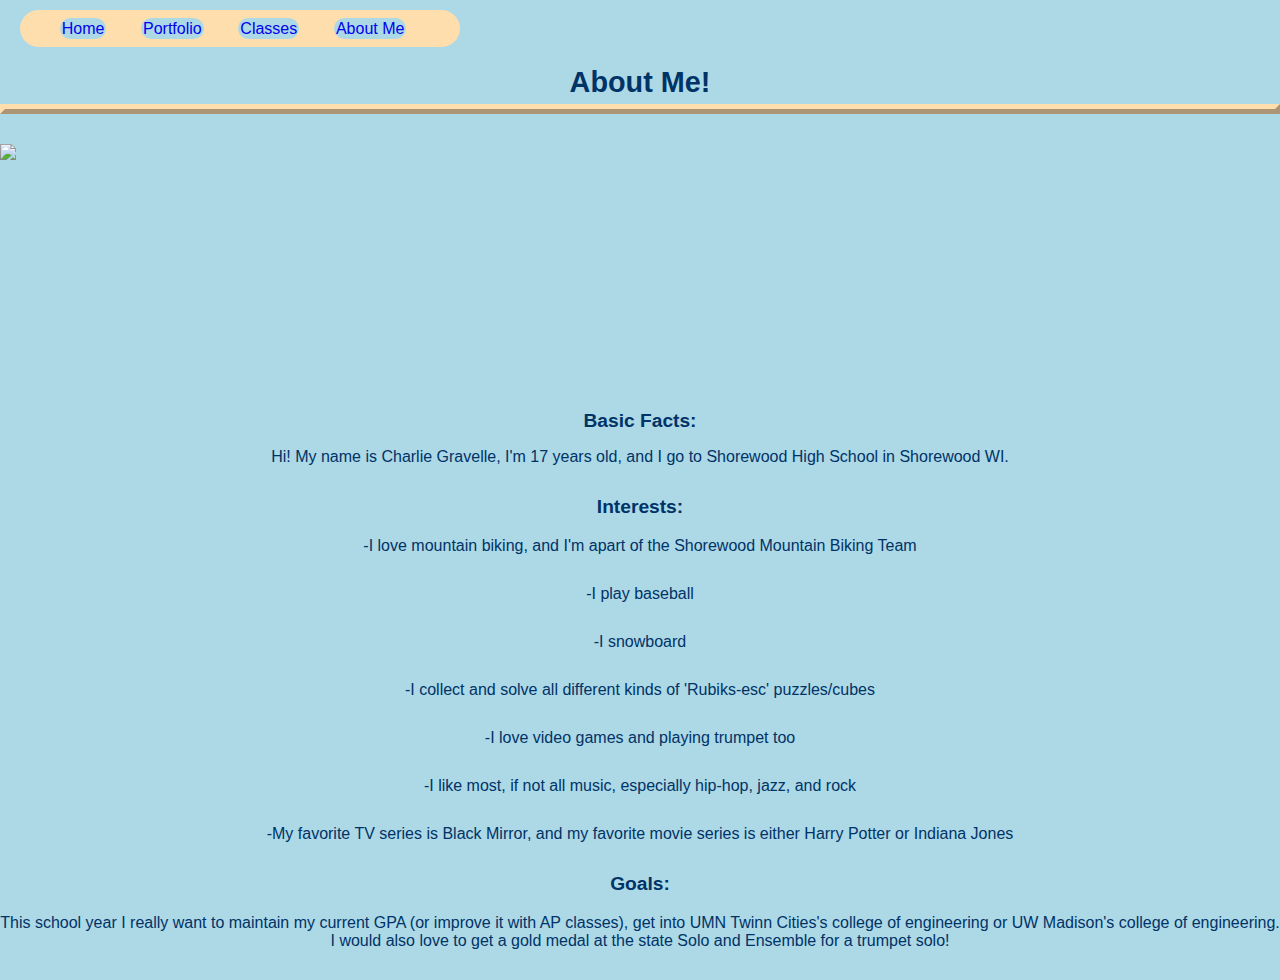
==== aboutme.html @ fd24c4ed "Add files via upload" ====
<!doctype html>
<html lang="en">
<header>
<a href="index.html">Home</a>
<a href="portfolio.html">Portfolio</a>
<a href="classes.html">Classes</a>
<a href="aboutme.html">About Me</a>
</header>
<head>
<link href="schedule.css" rel="stylesheet" type="text/css">
<meta charset="utf-8">
<title>About Me</title>
</head>
<body>
<h1>About Me!</h1>
<p class="one"></p>
<img src="images/coolio.jpeg" height="250" class="coolio">
<h2>Basic Facts: </h2>
<p>Hi! My name is Charlie Gravelle, I'm 17 years old, and I go to Shorewood High School in Shorewood WI.</p>
<h3>Interests: </h3>
<p> -I love mountain biking, and I'm apart of the Shorewood Mountain Biking Team </p>
<p> -I play baseball </p>
<p> -I snowboard </p>
<p> -I collect and solve all different kinds of 'Rubiks-esc' puzzles/cubes </p>
<p> -I love video games and playing trumpet too </p>
<p> -I like most, if not all music, especially hip-hop, jazz, and rock </p>
<p> -My favorite TV series is Black Mirror, and my favorite movie series is either Harry Potter or Indiana Jones </p>
<h3>Goals: </h3>
<p> This school year I really want to maintain my current GPA (or improve it with AP classes), get into UMN 
    Twinn Cities's college of engineering or UW Madison's college of engineering. I would also love to get 
    a gold medal at the state Solo and Ensemble for a trumpet solo!
</p>
</body>
</html>
---- schedule.css ----
body {
    font-family: "Marker Felt", "Arial", fantasy;
    color: #003366;
    background: lightblue;
    margin: 0;
    overflow-y: scroll;
    }

    h1 {
    font-size: 1.8em;
    text-align: center;
    }
    h2 { 
    font-size: 1.2em; 
    text-align: center;
    }
    
    h3 { 
    font-size: 1.2em; 
    text-align: center;
    }

    h4 {
    font-size: 1.2em; 
    text-align: center;
    }


    a {
    text-decoration: none;
    text-align: center;
    margin-left: 30px;
    padding: 0.5%;
    border-radius: 40px;
    display: ruby-base;
    background: lightblue;
    }

    header {
    margin-top: 10px;
    margin-right: 820px;
    margin-left: 20px;
    background: navajowhite;
    border-radius: 200px;
    padding: 0.75%;
    }
    
    p {
    text-align: center;
    margin-bottom: 30px;
    }

    table {
    margin-left: auto;
    margin-right: auto;
    text-align: left;
    border-collapse: collapse;
    }

    tr {
    border: 1px solid #ffffff;
    text-align: center;
    background-color:#9FB6CD;
    }

    th {
    text-align: center;
    color: #ffffff;
    background-color: #003366;
    }

    .coolio {
    display: block;
    margin-left: auto;
    margin-right: auto;
    }

    .homepage {
    display: block;
    margin-left: auto;
    margin-right: auto;
    }
    .portfolio {
    display: block;
    margin-left: auto;
    margin-right: auto;
    }

    .scratch {
    display: block;
    margin-left: auto;
    margin-right: auto;
    }

    .one {
    margin-top: -15px;
    border-style: outset;
    border-color: navajowhite;
    border-width: 5px;
    }
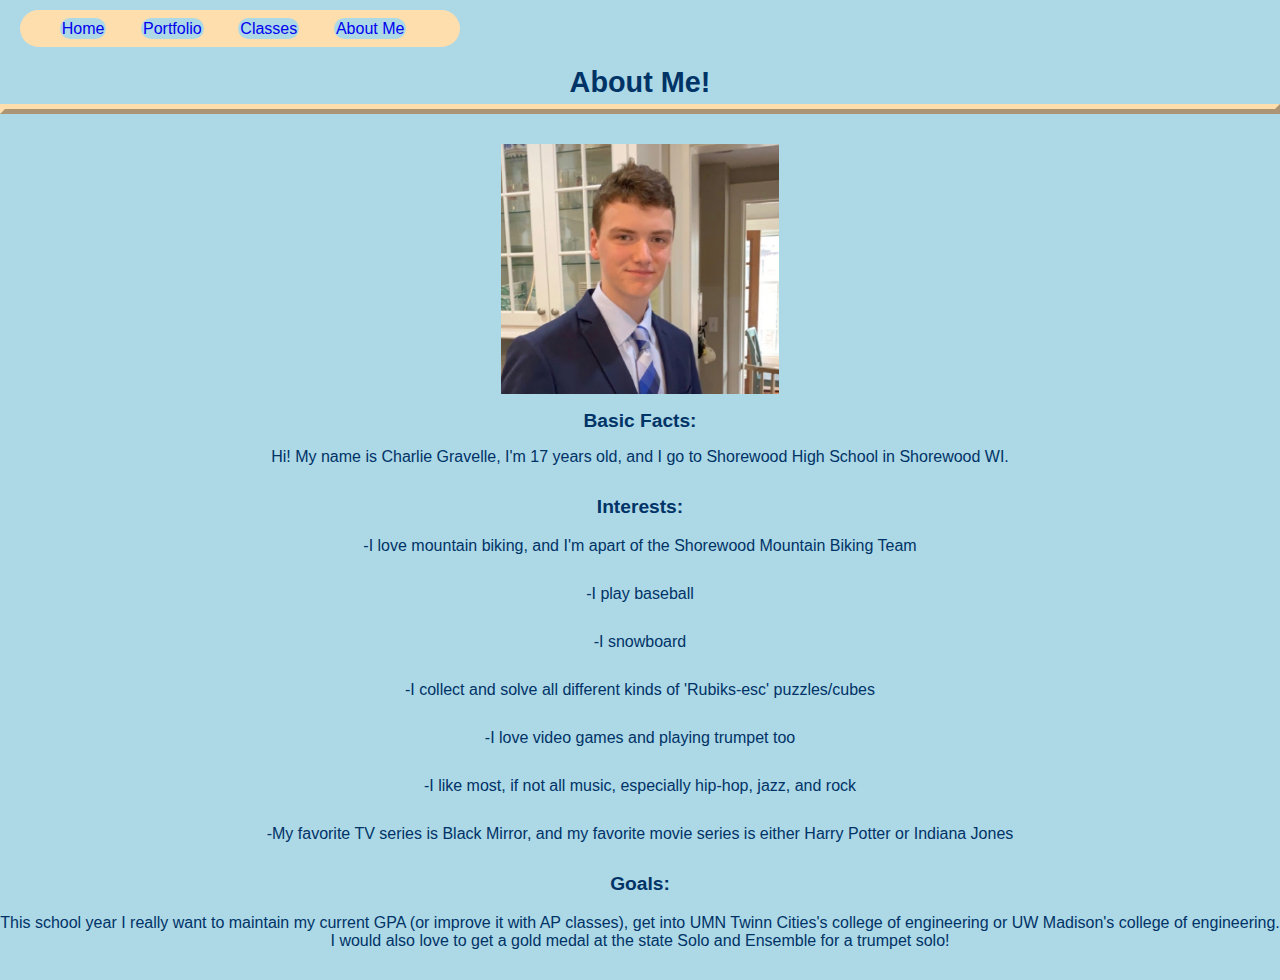
==== commit 40ab9719: "Add files via upload" ====
--- a/aboutme.html
+++ b/aboutme.html
@@ -14,7 +14,7 @@
 <body>
 <h1>About Me!</h1>
 <p class="one"></p>
-<img src="images/coolio.jpeg" height="250" class="coolio">
+<img src="Images/coolio.jpeg" height="250" class="coolio">
 <h2>Basic Facts: </h2>
 <p>Hi! My name is Charlie Gravelle, I'm 17 years old, and I go to Shorewood High School in Shorewood WI.</p>
 <h3>Interests: </h3>
--- a/schedule.css
+++ b/schedule.css
@@ -1,5 +1,5 @@
 body {
-    font-family: "Marker Felt", "Arial", fantasy;
+    font-family: "Marker Felt", "Arial";
     color: #003366;
     background: lightblue;
     margin: 0;
